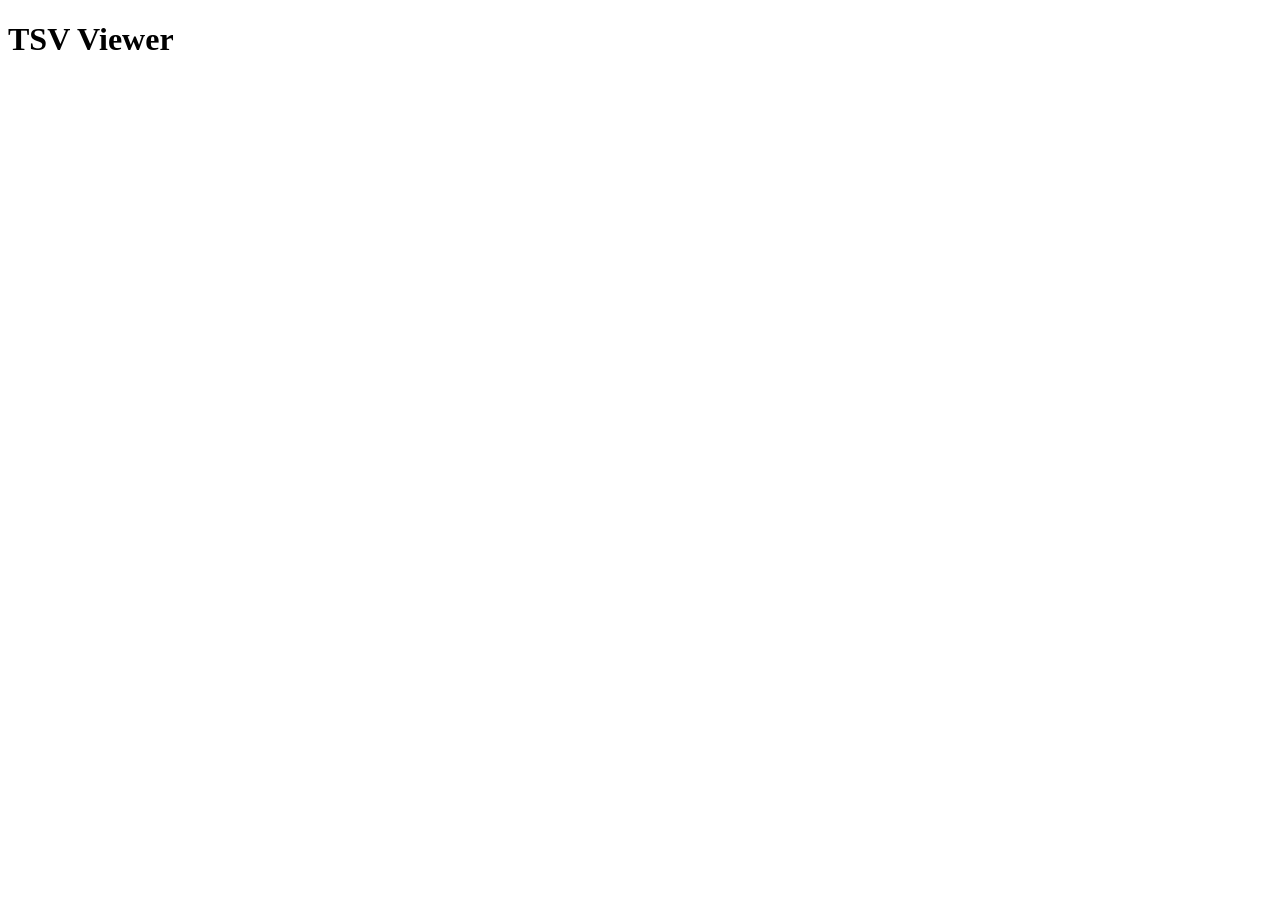
==== translation_viewer.html @ a23fdec7 "deploy: 88ad3810d8dce51fae8a664c47e94a32beeee35b" ====
<!DOCTYPE html>
<html lang="en">
<head>
  <meta charset="UTF-8">
  <meta name="viewport" content="width=device-width, initial-scale=1.0">
  <title>TSV Viewer</title>
  <link rel="stylesheet" href="https://cdn.datatables.net/1.13.6/css/jquery.dataTables.min.css">
</head>
<body>
  <h1>TSV Viewer</h1>
  <table id="tsvTable" class="display" style="width:100%"></table>

  <script src="https://code.jquery.com/jquery-3.7.1.min.js"></script>
  <script src="https://cdn.datatables.net/1.13.6/js/jquery.dataTables.min.js"></script>
  <script>
    $(document).ready(function() {
      const tsvUrl = './src/translation_table/01_nuclei_segmentation/translation_table.tsv';
      
      fetch(tsvUrl)
        .then(response => response.text())
        .then(tsvText => {
          const rows = tsvText.trim().split('\n').map(line => line.split('\t'));
          const headers = rows.shift();

          $('#tsvTable').DataTable({
            data: rows,
            columns: headers.map(header => ({ title: header }))
          });
        })
        .catch(error => console.error('Error loading TSV file:', error));
    });
  </script>
</body>
</html>
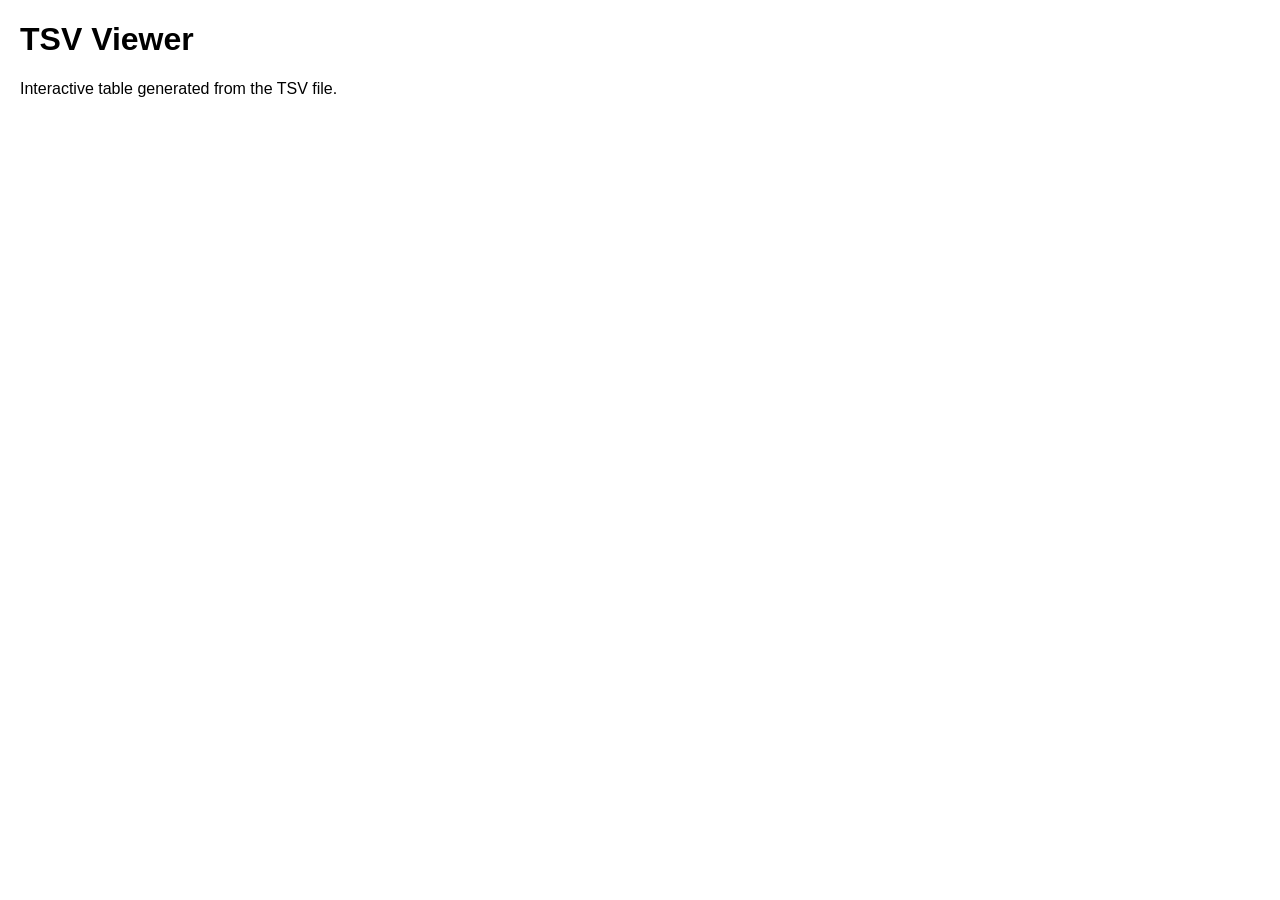
==== commit 41d74702: "deploy: 1f988eeffed4e3f95f732ff1d5396559cfc15156" ====
--- a/translation_viewer.html
+++ b/translation_viewer.html
@@ -3,12 +3,30 @@
 <head>
   <meta charset="UTF-8">
   <meta name="viewport" content="width=device-width, initial-scale=1.0">
-  <title>TSV Viewer</title>
+  <title>Interactive TSV Viewer</title>
   <link rel="stylesheet" href="https://cdn.datatables.net/1.13.6/css/jquery.dataTables.min.css">
+  <style>
+    body {
+      font-family: Arial, sans-serif;
+      margin: 20px;
+    }
+    table {
+      width: 100%;
+      border-collapse: collapse;
+    }
+    th, td {
+      text-align: left;
+      padding: 8px;
+    }
+    th {
+      background-color: #f2f2f2;
+    }
+  </style>
 </head>
 <body>
   <h1>TSV Viewer</h1>
-  <table id="tsvTable" class="display" style="width:100%"></table>
+  <p>Interactive table generated from the TSV file.</p>
+  <table id="tsvTable" class="display"></table>
 
   <script src="https://code.jquery.com/jquery-3.7.1.min.js"></script>
   <script src="https://cdn.datatables.net/1.13.6/js/jquery.dataTables.min.js"></script>
@@ -20,15 +38,17 @@
         .then(response => response.text())
         .then(tsvText => {
           const rows = tsvText.trim().split('\n').map(line => line.split('\t'));
-          const headers = rows.shift();
+          const headers = rows.shift(); // Extract column headers
 
           $('#tsvTable').DataTable({
             data: rows,
-            columns: headers.map(header => ({ title: header }))
+            columns: headers.map(header => ({ title: header.trim() })),
+            autoWidth: true, // Automatically adjusts column width
+            responsive: true // Makes the table responsive
           });
         })
         .catch(error => console.error('Error loading TSV file:', error));
     });
   </script>
 </body>
-</html>+</html>
